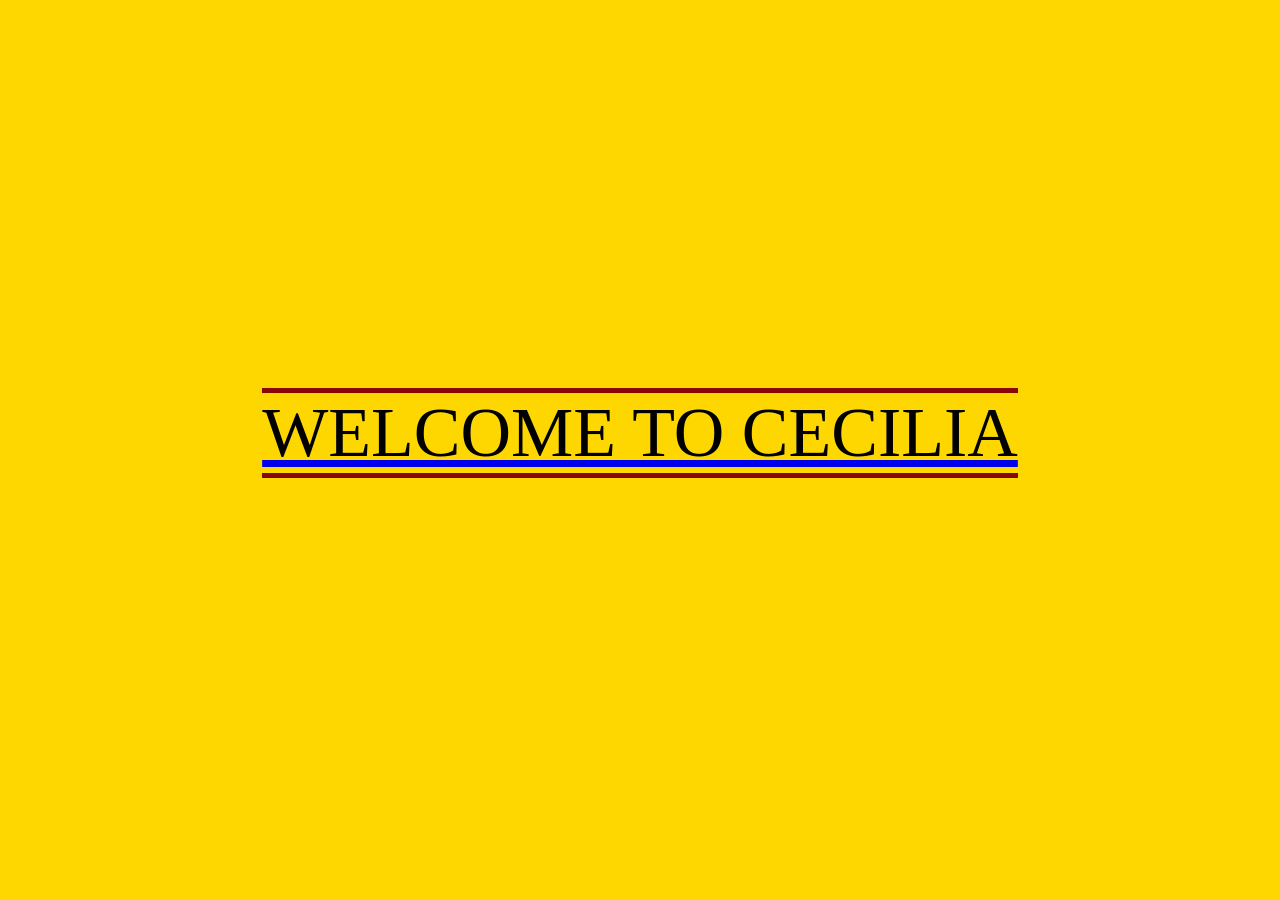
==== HTML/index.html @ 61847074 "Patrick batemen entered the chat" ====
<!DOCTYPE html>
<html lang="en">
<head>
    <meta charset="UTF-8">
    <link rel="stylesheet" href="/CSS/stylesheet.css">
    <title>CECILIA</title>
</head>
<body>
    <div class="welcome-container">
        <div class="welcome">
            <a href="/HTML/mainpage.html">
                <div class="wel">
                    WELCOME TO CECILIA
                </div>  
            </a>    
        </div>
    </div>
</body>
</html>
---- CSS/stylesheet.css ----
* {
    box-sizing: border-box;
}
body {
    background-color:#FFD700;
}
.welcome-container {
    display: flex;
    justify-content: center;
}
.welcome {
    display: flex;
    font-size: 70px;
    flex-direction: column;
    justify-content: center;
    height: 850px;  
}
.wel {
    border-top: 5px solid #880808;
    border-bottom: 5px solid #880808;
    color: black;
}
.wel:visited {
    color: black;
}
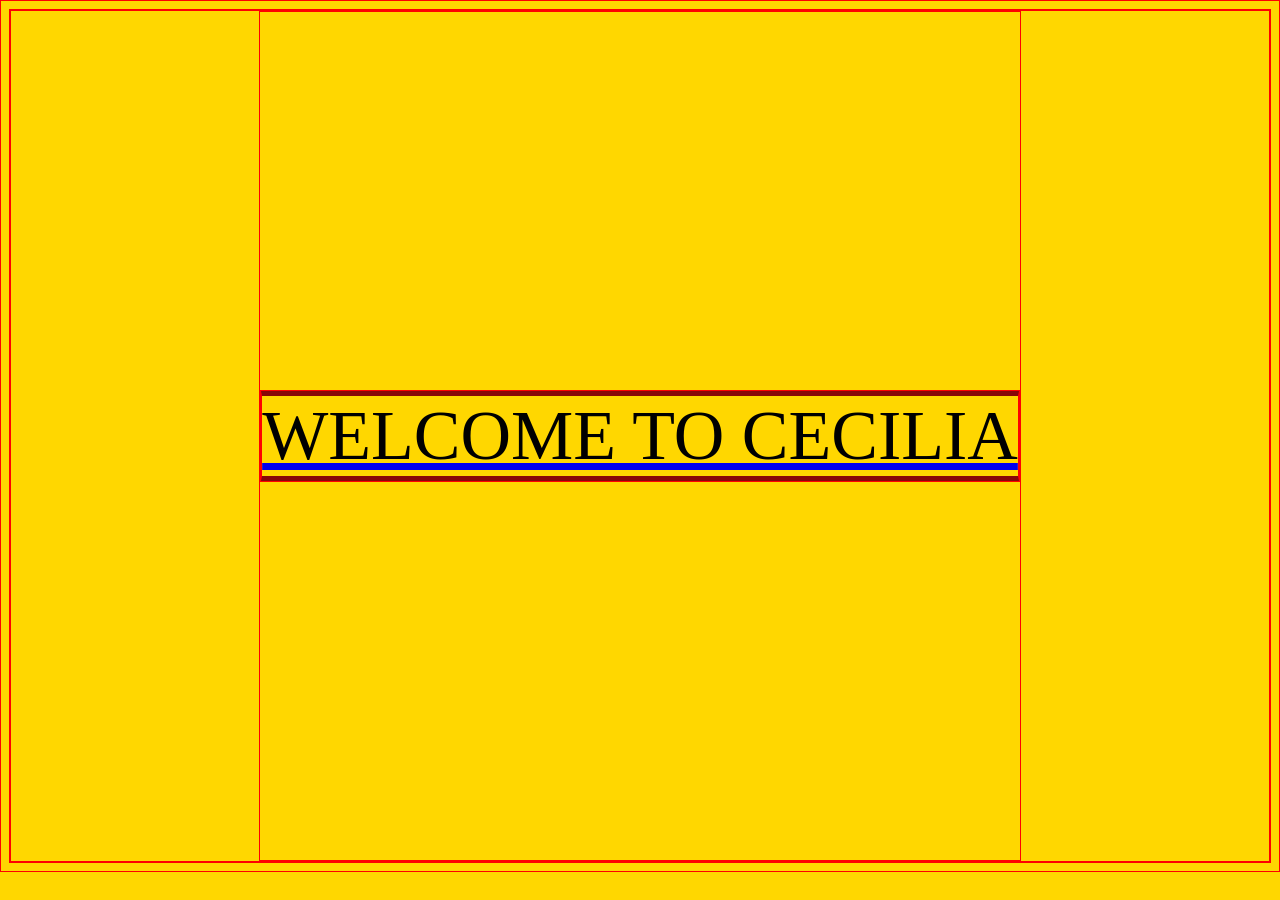
==== commit ed7a46e8: "it was dorsia btw" ====
--- a/HTML/index.html
+++ b/HTML/index.html
@@ -8,7 +8,7 @@
 <body>
     <div class="welcome-container">
         <div class="welcome">
-            <a href="/HTML/mainpage.html">
+            <a href="/HTML/before.html">
                 <div class="wel">
                     WELCOME TO CECILIA
                 </div>  
--- a/CSS/stylesheet.css
+++ b/CSS/stylesheet.css
@@ -1,5 +1,6 @@
 * {
     box-sizing: border-box;
+    border: 1px solid red;
 }
 body {
     background-color:#FFD700;
@@ -22,4 +23,37 @@
 }
 .wel:visited {
     color: black;
-}+}
+.description-container {
+    display: flex;
+    justify-content: center;
+}
+.description {
+    width: 900px;
+    display: flex;
+    flex-direction: column;
+    height: 200px;
+    justify-content: space-around;
+}
+.des {
+    display: flex;
+    justify-content: center;
+    font-size: 25px;
+    border-bottom: 3px solid #CD7F32;
+    padding: 4px;
+}
+.menu {
+    display: flex;
+    justify-content: center;
+    font-weight: bold;
+    font-size: 100px;
+    border-bottom:4px solid #880808;
+    width: 260px;
+    align-self: center;
+    
+}
+
+img {
+    width: 25px;
+    height: 25px;
+}
